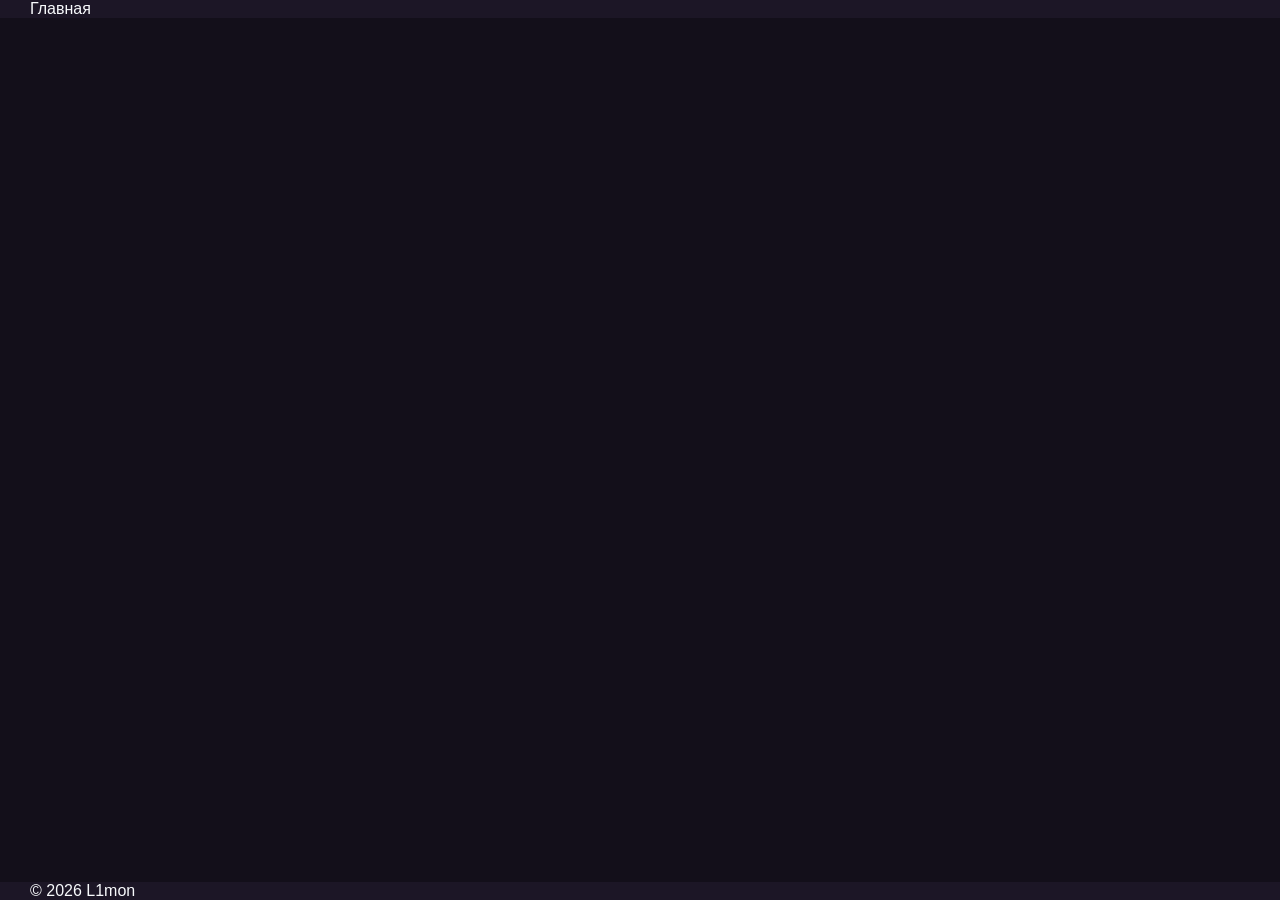
==== index.html @ 03151750 "Initial setup of the main hub with Grid layout" ====
<!DOCTYPE html>
<html lang="ru">
<head>
    <meta charset="UTF-8">
    <meta name="viewport" content="width=device-width, initial-scale=1.0">
    <title>Главная</title>
    <link rel="stylesheet" href="CSS/style.css">
</head>
<body>
    <header>
        <nav>
            <a href="index.html">Главная</a>
        </nav>
    </header>

    <main>

    </main>

    <footer>
        © 2026 L1mon
    </footer>

</body>
</html>
---- CSS/style.css ----
:root {
    --bg-base-color: #130f1a;
    
    --bg-panel-color: #1c1626;
    
    --bg-surface-color: #261e33;
    
    --text-color: #f8fafc;
}

body{
    display: grid;
    grid-template-rows: auto 1fr auto;
    margin: 0px;
    height: 100vh;

    font-family: Arial, Helvetica, sans-serif;
    font-size: 1rem;
    color: var(--text-color);

    background-color: var(--bg-base-color);
}

header{
    grid-row: 1/2;
    background-color: var(--bg-panel-color);
}

nav{
    padding: 0px 30px;
}

nav>a{
    text-decoration: none;
    color: var(--text-color);
}

main{
    grid-row: 2/3;
}

footer{
    grid-row: 3/4;
    padding: 0px 30px;

    background-color: var(--bg-panel-color);
}
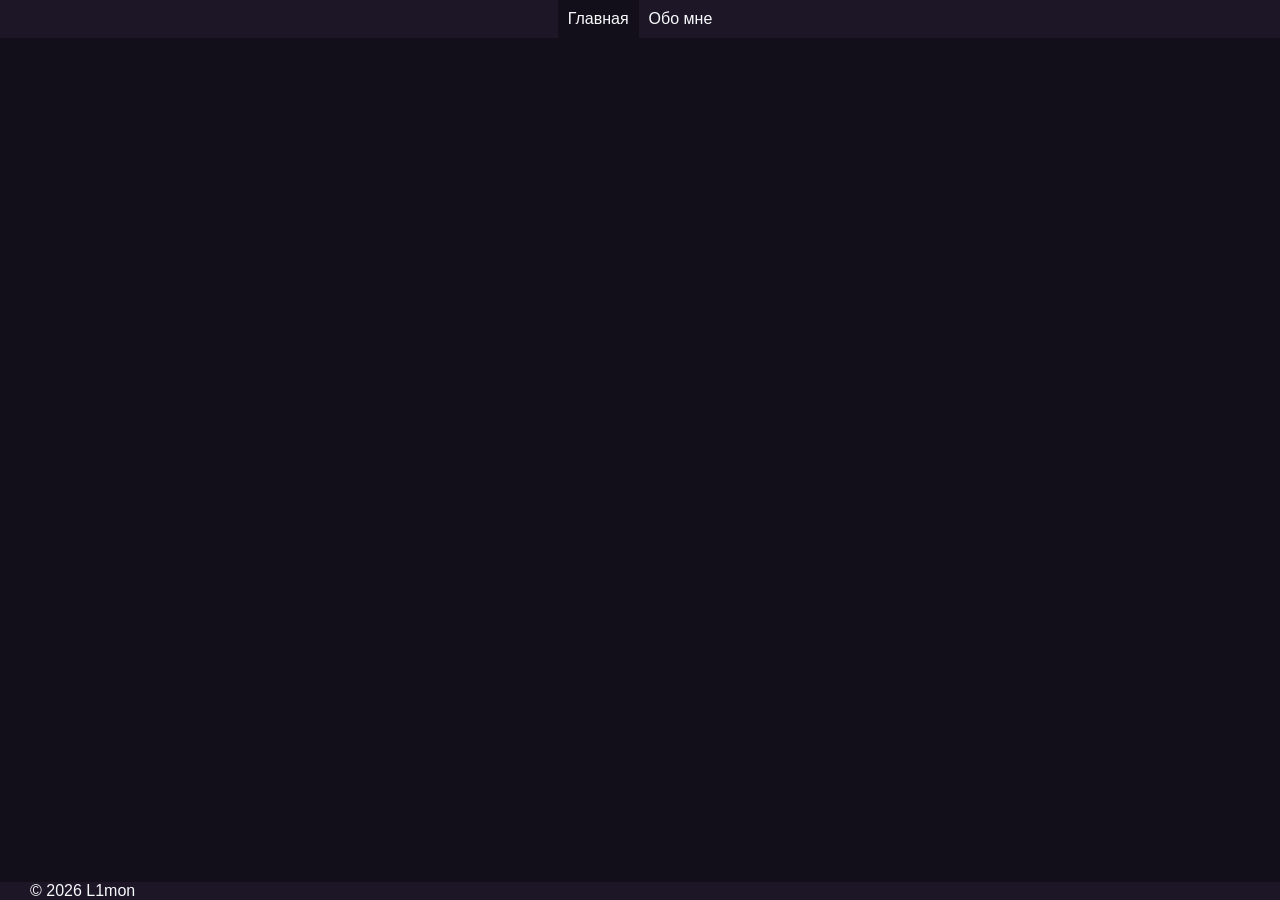
==== commit a9214d95: "Add new page and update style" ====
--- a/index.html
+++ b/index.html
@@ -9,7 +9,8 @@
 <body>
     <header>
         <nav>
-            <a href="index.html">Главная</a>
+            <a href="index.html" class="current-page">Главная</a>
+            <a href="about.html">Обо мне</a>
         </nav>
     </header>
 
--- a/CSS/style.css
+++ b/CSS/style.css
@@ -6,6 +6,7 @@
     --bg-surface-color: #261e33;
     
     --text-color: #f8fafc;
+    --text-color-black:#000000;
 }
 
 body{
@@ -13,6 +14,7 @@
     grid-template-rows: auto 1fr auto;
     margin: 0px;
     height: 100vh;
+    height: 100dvh;
 
     font-family: Arial, Helvetica, sans-serif;
     font-size: 1rem;
@@ -27,12 +29,28 @@
 }
 
 nav{
+    display: flex;
+    justify-content: center;
     padding: 0px 30px;
 }
 
 nav>a{
+    display: inline-block;
+    padding: 10px;
+
     text-decoration: none;
     color: var(--text-color);
+
+    transition-property: background-color;
+    transition-duration: 250ms;
+}
+
+nav>a:hover{
+    background-color: var(--bg-base-color);
+}
+
+.current-page{
+    background-color: var(--bg-base-color);
 }
 
 main{
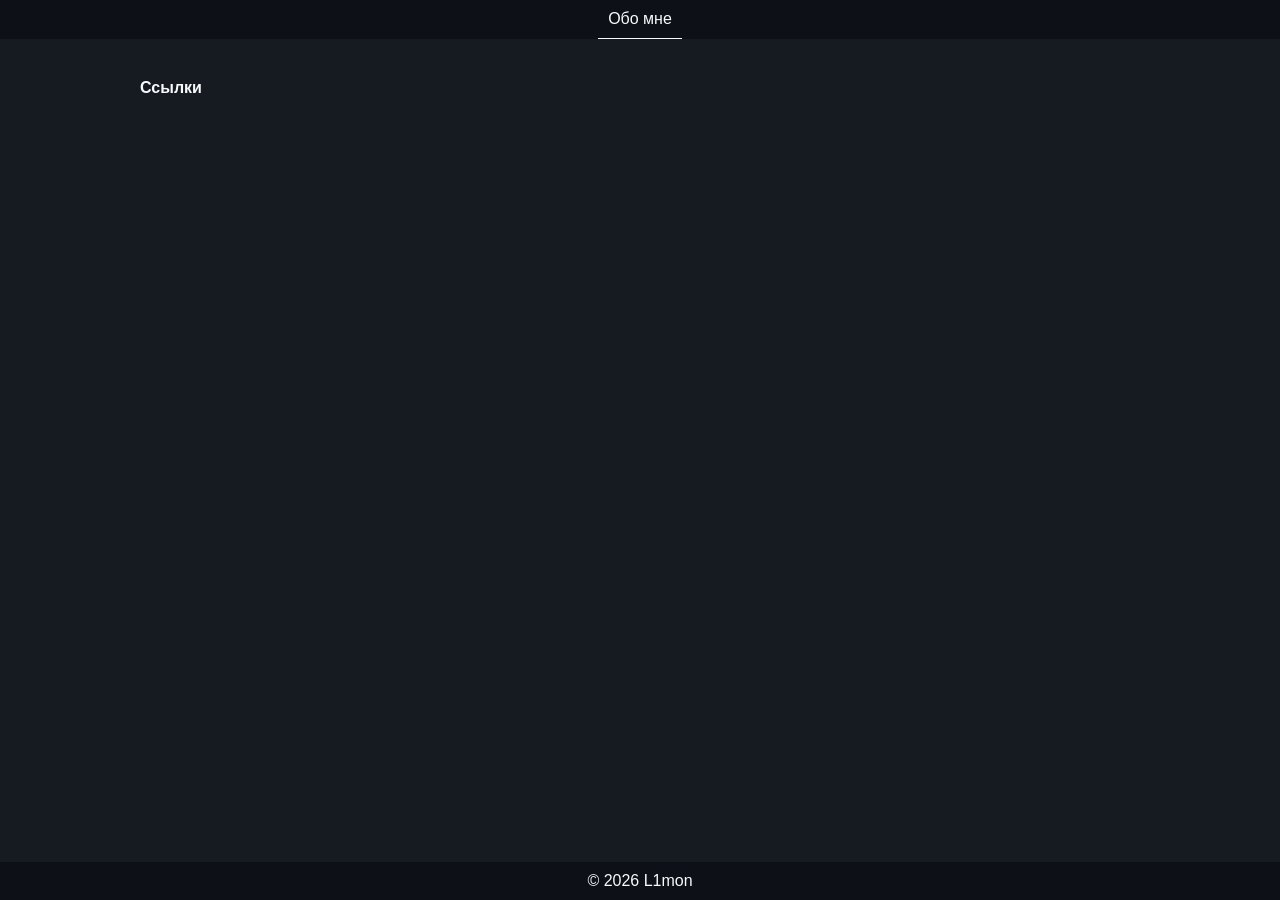
==== commit dea1303c: "update style" ====
--- a/index.html
+++ b/index.html
@@ -9,13 +9,21 @@
 <body>
     <header>
         <nav>
-            <a href="index.html" class="current-page">Главная</a>
-            <a href="about.html">Обо мне</a>
+            <a href="index.html" class="current-page">Обо мне</a>
         </nav>
     </header>
 
     <main>
-
+        <section>
+            <table>
+                <thead><b>Ссылки</b></thead>
+                <tbody>
+                    <tr>
+                        <td></td><td></td>
+                    </tr>
+                </tbody>
+            </table>
+        </section>
     </main>
 
     <footer>
--- a/CSS/style.css
+++ b/CSS/style.css
@@ -1,9 +1,6 @@
 :root {
-    --bg-base-color: #130f1a;
-    
-    --bg-panel-color: #1c1626;
-    
-    --bg-surface-color: #261e33;
+    --bg-base-color: #161b22;
+    --bg-panel-color: #0d1117;
     
     --text-color: #f8fafc;
     --text-color-black:#000000;
@@ -31,6 +28,7 @@
 nav{
     display: flex;
     justify-content: center;
+    gap: 20px;
     padding: 0px 30px;
 }
 
@@ -39,7 +37,8 @@
     padding: 10px;
 
     text-decoration: none;
-    color: var(--text-color);
+    color: var(--text-color); 
+
 
     transition-property: background-color;
     transition-duration: 250ms;
@@ -50,16 +49,33 @@
 }
 
 .current-page{
-    background-color: var(--bg-base-color);
+    border-bottom: 1px solid var(--text-color);
 }
 
 main{
     grid-row: 2/3;
+    display: flex;
+    justify-content: center;
+    align-items: start;
+    padding: 20px;
+}
+
+section{
+    flex: 1 1;
+    max-width: 1000px;
+    height: auto;
+    padding: 20px;
+    background-color: var(--bg-surface-color);
+    border-radius: 10px;
+}
+
+h1{
+    text-align: center;
 }
 
 footer{
     grid-row: 3/4;
-    padding: 0px 30px;
-
+    padding: 10px 30px;
+    text-align: center;
     background-color: var(--bg-panel-color);
 }
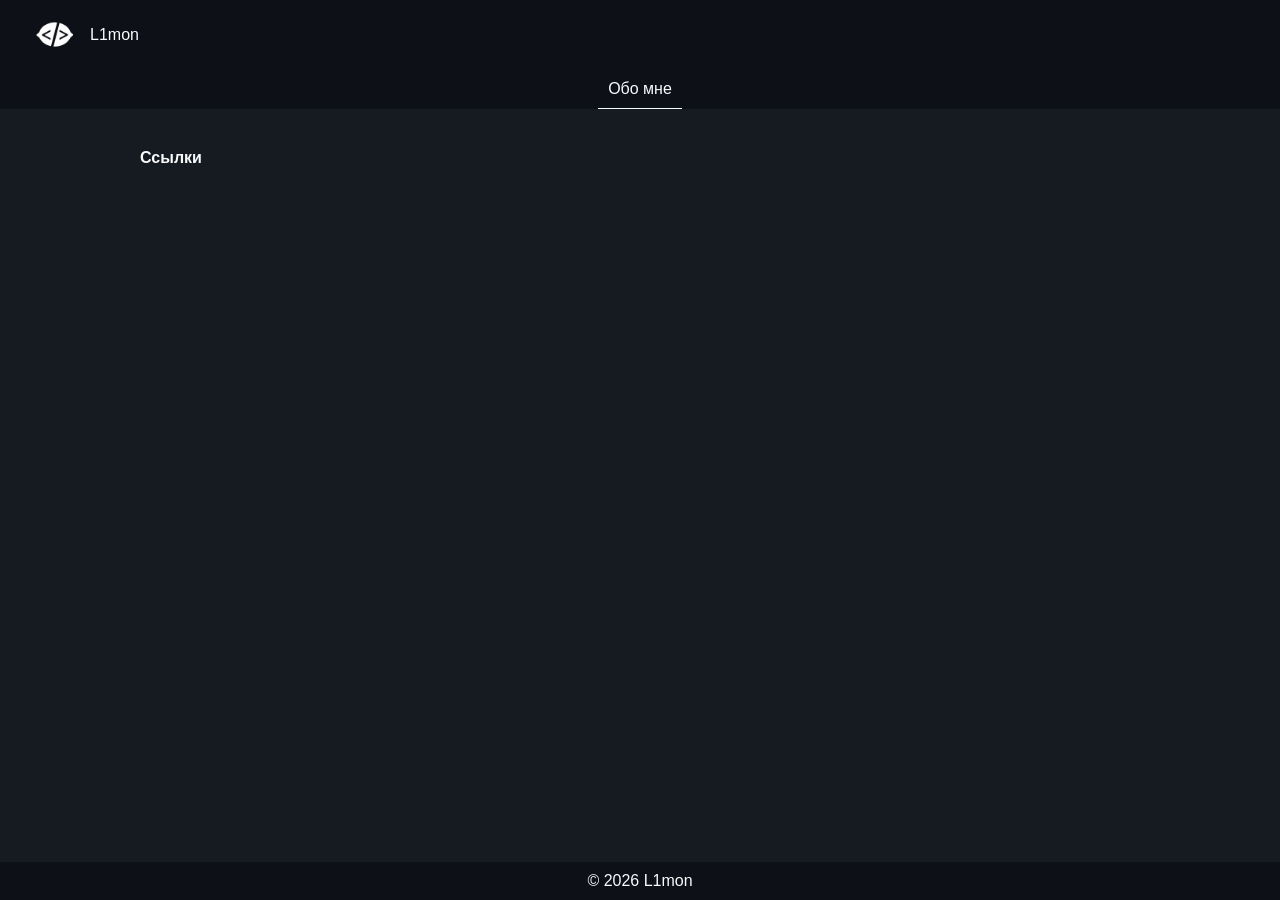
==== commit 041d0708: "update style and add js" ====
--- a/index.html
+++ b/index.html
@@ -1,17 +1,20 @@
 <!DOCTYPE html>
-<html lang="ru">
+<html lang="ru" data-theme="dark">
 <head>
     <meta charset="UTF-8">
     <meta name="viewport" content="width=device-width, initial-scale=1.0">
     <title>Главная</title>
     <link rel="stylesheet" href="CSS/style.css">
 </head>
-<body>
+<body вф>
     <header>
-        <nav>
-            <a href="index.html" class="current-page">Обо мне</a>
-        </nav>
+        <img src="assets/logo-dark.png" alt="Логотип">
+        <p>L1mon</p>
     </header>
+
+    <nav>
+        <a href="index.html" class="current-page">Обо мне</a>
+    </nav>
 
     <main>
         <section>
@@ -29,6 +32,7 @@
     <footer>
         © 2026 L1mon
     </footer>
-
+    
 </body>
+<script src="JS/main.js"></script>
 </html>
--- a/CSS/style.css
+++ b/CSS/style.css
@@ -1,14 +1,18 @@
-:root {
+[data-theme="dark"]{
     --bg-base-color: #161b22;
     --bg-panel-color: #0d1117;
-    
-    --text-color: #f8fafc;
-    --text-color-black:#000000;
+    --text-color: #f8fafc; 
+}
+
+[data-theme="light"]{
+    --bg-base-color: #161b22;
+    --bg-panel-color: #0d1117;
+    --text-color: #f8fafc; 
 }
 
 body{
     display: grid;
-    grid-template-rows: auto 1fr auto;
+    grid-template-rows: auto auto 1fr auto;
     margin: 0px;
     height: 100vh;
     height: 100dvh;
@@ -22,14 +26,26 @@
 
 header{
     grid-row: 1/2;
+    display: flex;    
+    gap: 10px;
+    padding: 10px 30px;
     background-color: var(--bg-panel-color);
 }
 
+header>img{
+    display: inline-block;
+    width: auto;
+    height: 50px;
+    grid-column: 1/2;
+}
+
 nav{
+    grid-row: 2/3;    
     display: flex;
     justify-content: center;
     gap: 20px;
     padding: 0px 30px;
+    background-color: var(--bg-panel-color);
 }
 
 nav>a{
@@ -53,7 +69,7 @@
 }
 
 main{
-    grid-row: 2/3;
+    grid-row: 3/4;
     display: flex;
     justify-content: center;
     align-items: start;
@@ -74,7 +90,7 @@
 }
 
 footer{
-    grid-row: 3/4;
+    grid-row: 4/5;
     padding: 10px 30px;
     text-align: center;
     background-color: var(--bg-panel-color);
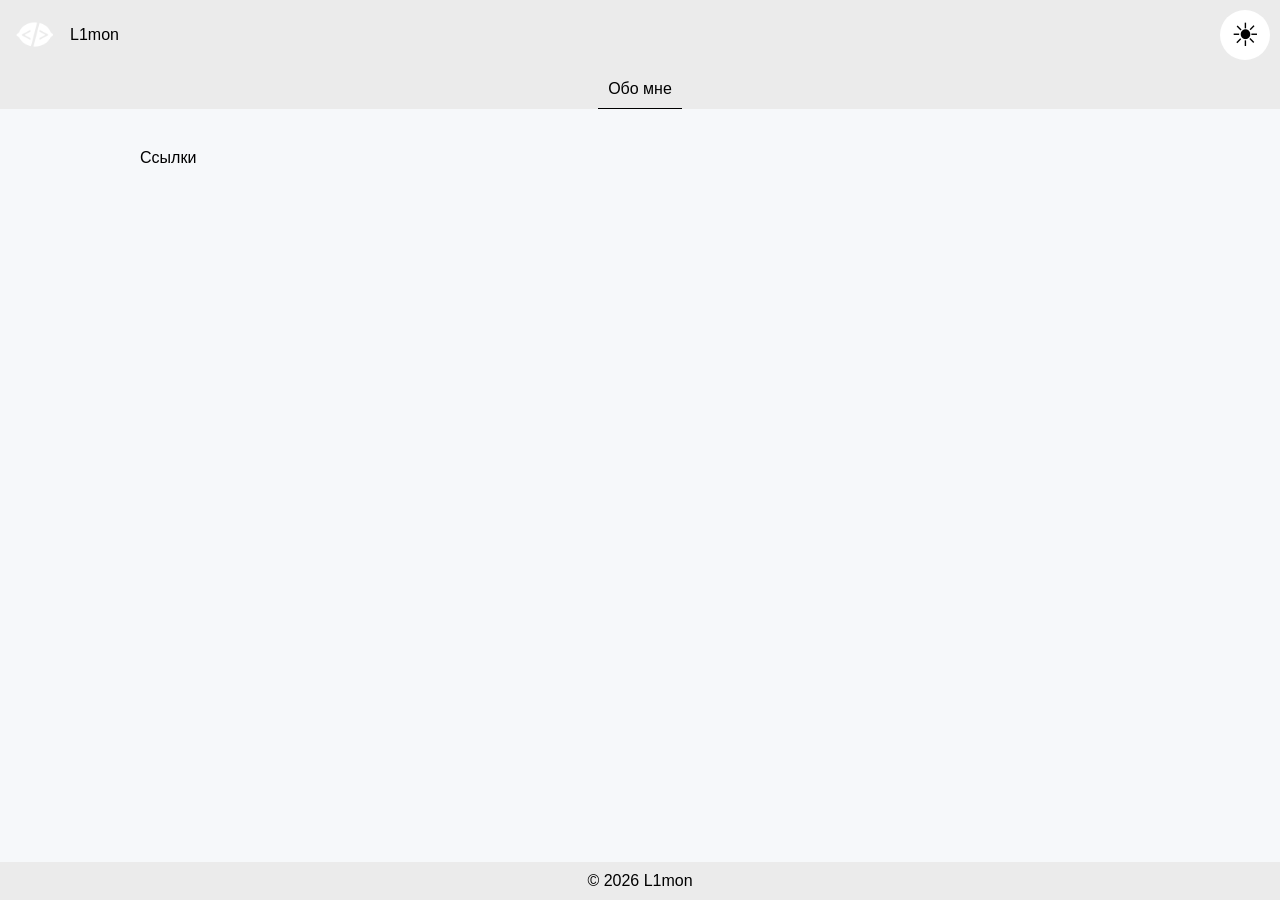
==== commit 12799119: "Add change theme button" ====
--- a/index.html
+++ b/index.html
@@ -6,10 +6,11 @@
     <title>Главная</title>
     <link rel="stylesheet" href="CSS/style.css">
 </head>
-<body вф>
+<body>
     <header>
-        <img src="assets/logo-dark.png" alt="Логотип">
+        <img id="logo" src="assets/logo-dark.png" alt="Логотип">
         <p>L1mon</p>
+        <button id="theme-toggle">☀</button>
     </header>
 
     <nav>
@@ -18,14 +19,7 @@
 
     <main>
         <section>
-            <table>
-                <thead><b>Ссылки</b></thead>
-                <tbody>
-                    <tr>
-                        <td></td><td></td>
-                    </tr>
-                </tbody>
-            </table>
+            Ссылки
         </section>
     </main>
 
--- a/CSS/style.css
+++ b/CSS/style.css
@@ -1,13 +1,16 @@
 [data-theme="dark"]{
     --bg-base-color: #161b22;
     --bg-panel-color: #0d1117;
-    --text-color: #f8fafc; 
+    --text-color: #f8fafc;
+    --button-toggle-color: #000000; 
 }
 
 [data-theme="light"]{
-    --bg-base-color: #161b22;
-    --bg-panel-color: #0d1117;
-    --text-color: #f8fafc; 
+    --bg-base-color: #f6f8fa;
+    --bg-panel-color: #ebebeb;
+    --text-color: #000000; 
+    --button-toggle-color: #ffffff; 
+
 }
 
 body{
@@ -28,7 +31,7 @@
     grid-row: 1/2;
     display: flex;    
     gap: 10px;
-    padding: 10px 30px;
+    padding: 10px;
     background-color: var(--bg-panel-color);
 }
 
@@ -36,7 +39,18 @@
     display: inline-block;
     width: auto;
     height: 50px;
-    grid-column: 1/2;
+}
+
+header>button{
+    display: inline-block;
+    width: 50px;
+    height: 50px;
+    margin-left: auto;
+    color: var(--text-color);
+    font-size: 2rem;
+    background-color: var(--button-toggle-color);
+    border-radius: 50%;
+    border: 0px;
 }
 
 nav{
@@ -76,6 +90,14 @@
     padding: 20px;
 }
 
+td{
+    padding: 10px;
+}
+
+table{
+    border: 1px solid black;
+}
+
 section{
     flex: 1 1;
     max-width: 1000px;
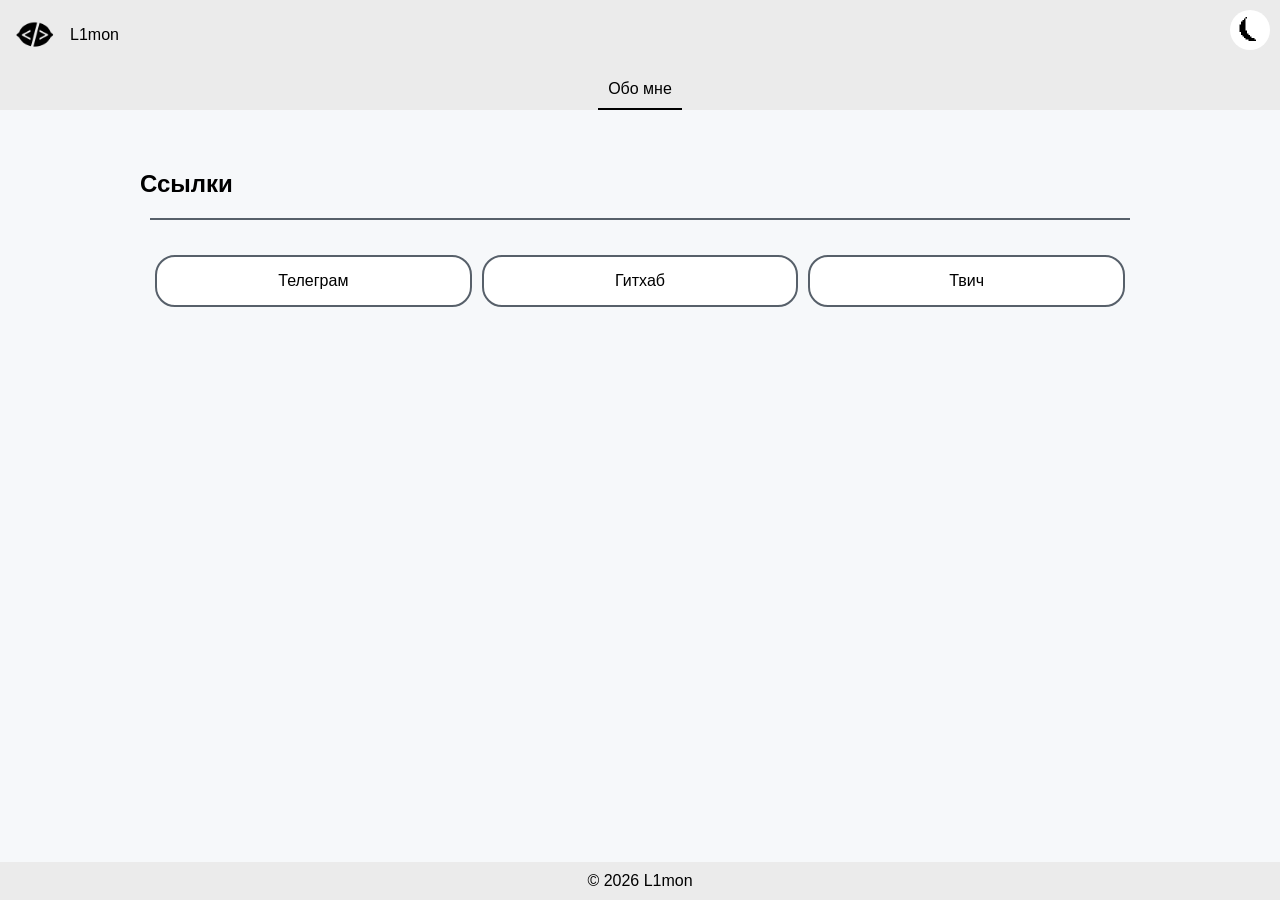
==== commit 571d812d: "Add links button" ====
--- a/index.html
+++ b/index.html
@@ -19,7 +19,13 @@
 
     <main>
         <section>
-            Ссылки
+            <h2>Ссылки</h2>
+            <hr>
+            <div class="link-button">
+                <a href="https://t.me/l1mon_devlog">Телеграм</a>
+                <a href="https://github.com/L1mon4ik27">Гитхаб</a>
+                <a href="https://www.twitch.tv/l1mon4ik27">Твич</a>
+            </div>
         </section>
     </main>
 
--- a/CSS/style.css
+++ b/CSS/style.css
@@ -2,15 +2,20 @@
     --bg-base-color: #161b22;
     --bg-panel-color: #0d1117;
     --text-color: #f8fafc;
+    --text-color-muted: #8b949e;
     --button-toggle-color: #000000; 
+    --button-bg-color:#0d1015;
+    --button-bg-hover-color:#ffffff10;
 }
 
 [data-theme="light"]{
     --bg-base-color: #f6f8fa;
     --bg-panel-color: #ebebeb;
     --text-color: #000000; 
+    --text-color-muted: #57606a; 
     --button-toggle-color: #ffffff; 
-
+    --button-bg-color:#ffffff;
+    --button-bg-hover-color:#00000010;
 }
 
 body{
@@ -23,8 +28,11 @@
     font-family: Arial, Helvetica, sans-serif;
     font-size: 1rem;
     color: var(--text-color);
+    background-color: var(--bg-base-color);
 
-    background-color: var(--bg-base-color);
+    transition-property: color;
+    transition-property: background-color;
+    transition-duration: 250ms;
 }
 
 header{
@@ -33,6 +41,9 @@
     gap: 10px;
     padding: 10px;
     background-color: var(--bg-panel-color);
+
+    transition-property: background-color;
+    transition-duration: 250ms;
 }
 
 header>img{
@@ -43,11 +54,11 @@
 
 header>button{
     display: inline-block;
-    width: 50px;
-    height: 50px;
+    width: 40px;
+    height: 40px;
     margin-left: auto;
     color: var(--text-color);
-    font-size: 2rem;
+    font-size: 1.5rem;
     background-color: var(--button-toggle-color);
     border-radius: 50%;
     border: 0px;
@@ -60,6 +71,9 @@
     gap: 20px;
     padding: 0px 30px;
     background-color: var(--bg-panel-color);
+
+    transition-property: background-color;
+    transition-duration: 250ms;
 }
 
 nav>a{
@@ -68,7 +82,6 @@
 
     text-decoration: none;
     color: var(--text-color); 
-
 
     transition-property: background-color;
     transition-duration: 250ms;
@@ -79,7 +92,10 @@
 }
 
 .current-page{
-    border-bottom: 1px solid var(--text-color);
+    border-bottom: 2px solid var(--text-color);
+
+    transition-property: background-color;
+    transition-duration: 250ms;
 }
 
 main{
@@ -90,12 +106,40 @@
     padding: 20px;
 }
 
-td{
+hr{
+    margin: 20px 10px;
+    border: none;
+    border-top: 2px solid var(--text-color-muted);
+}
+
+.link-button{
+    display: flex;
+    flex-wrap: wrap;
+    justify-content: center;
     padding: 10px;
 }
 
-table{
-    border: 1px solid black;
+.link-button>a{
+    display: inline-block;
+    flex: 1 1;
+    max-width: 300px;
+    padding: 15px 20px;
+    margin: 5px;
+    text-decoration: none;
+    text-align: center;
+    color: var(--text-color); 
+
+    background-color: var(--button-bg-color);
+    border: none;
+    border: 2px solid var(--text-color-muted);
+    border-radius: 20px;
+
+    transition-property: background-color;
+    transition-duration: 250ms;
+}
+
+.link-button>a:hover{
+    background-color: var(--button-bg-hover-color);
 }
 
 section{
@@ -104,7 +148,6 @@
     height: auto;
     padding: 20px;
     background-color: var(--bg-surface-color);
-    border-radius: 10px;
 }
 
 h1{
@@ -116,4 +159,7 @@
     padding: 10px 30px;
     text-align: center;
     background-color: var(--bg-panel-color);
+
+    transition-property: background-color;
+    transition-duration: 250ms;
 }
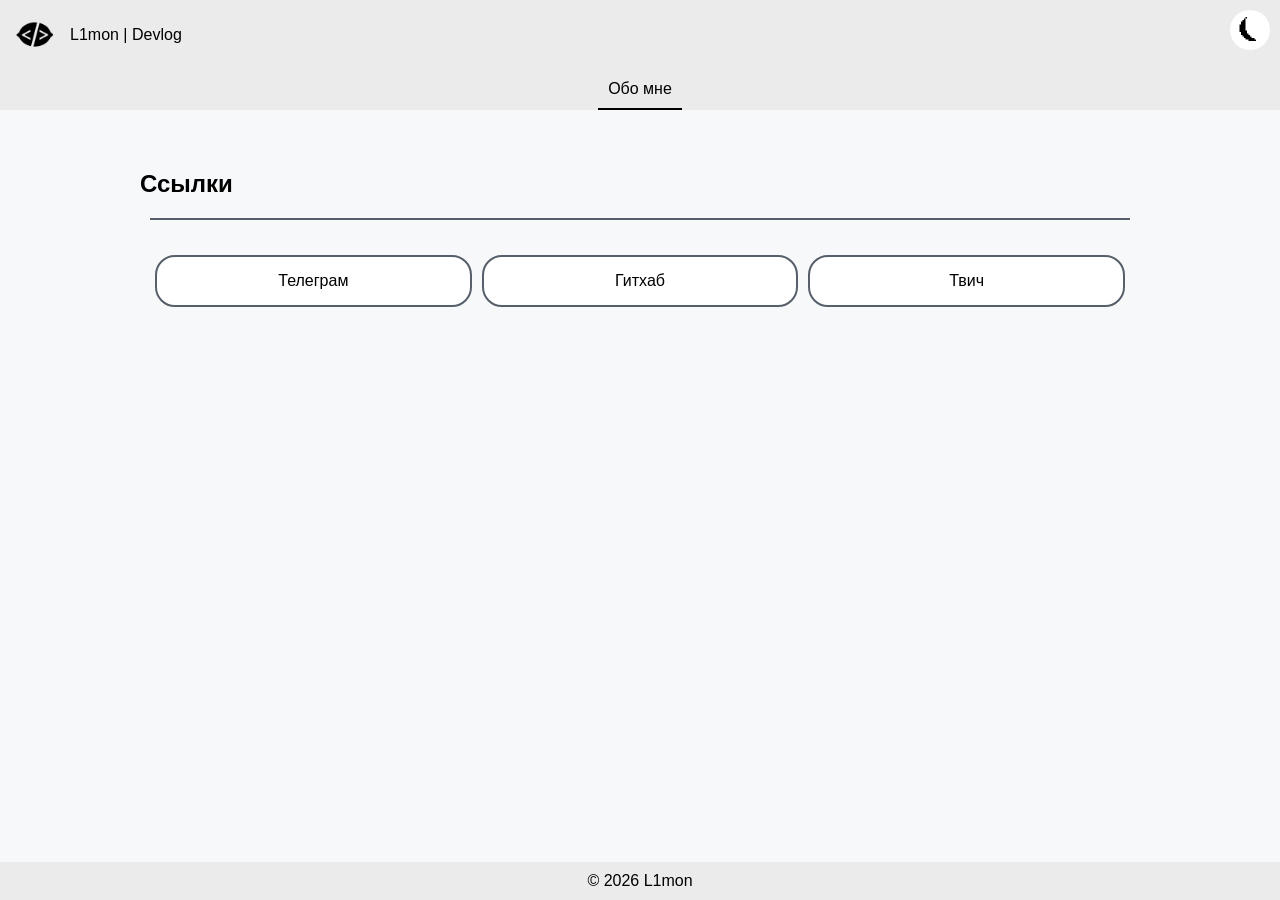
==== commit c24abd1e: "Add README" ====
--- a/index.html
+++ b/index.html
@@ -9,7 +9,7 @@
 <body>
     <header>
         <img id="logo" src="assets/logo-dark.png" alt="Логотип">
-        <p>L1mon</p>
+        <p>L1mon | Devlog</p>
         <button id="theme-toggle">☀</button>
     </header>
 
